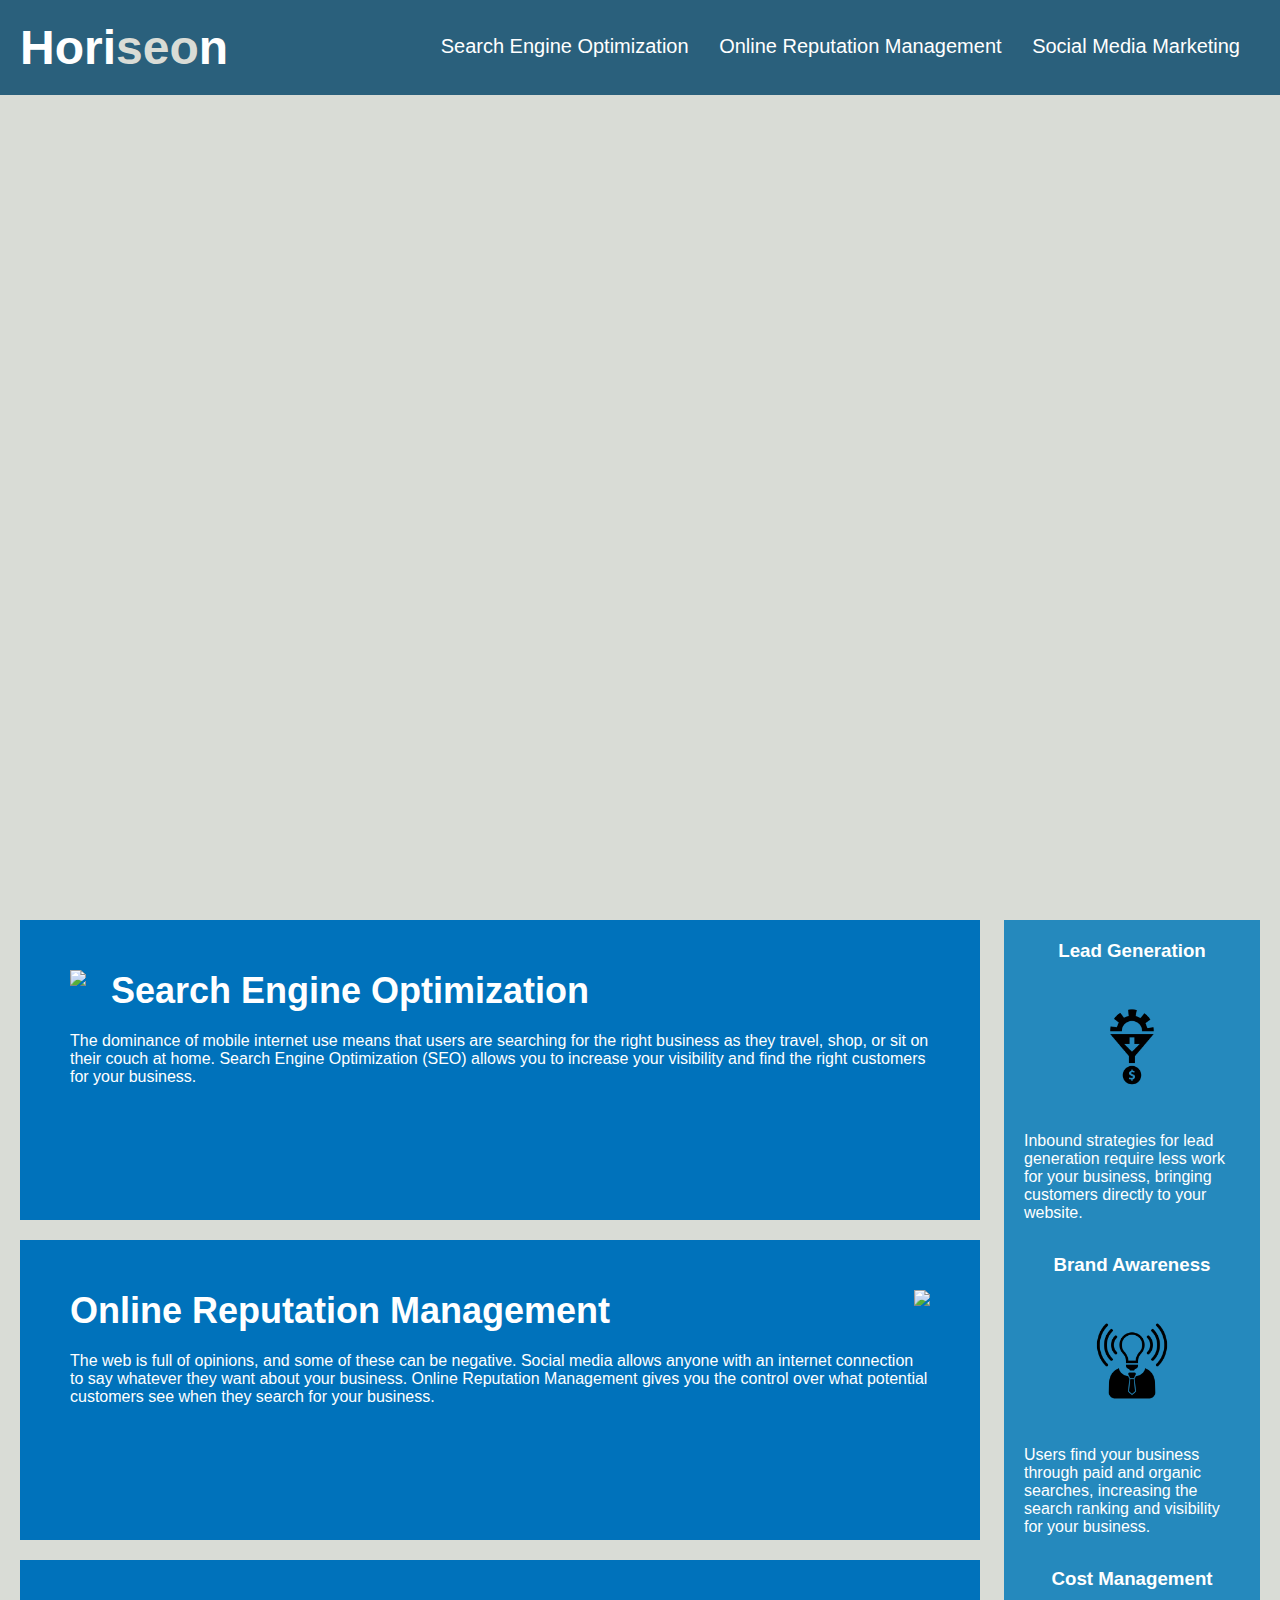
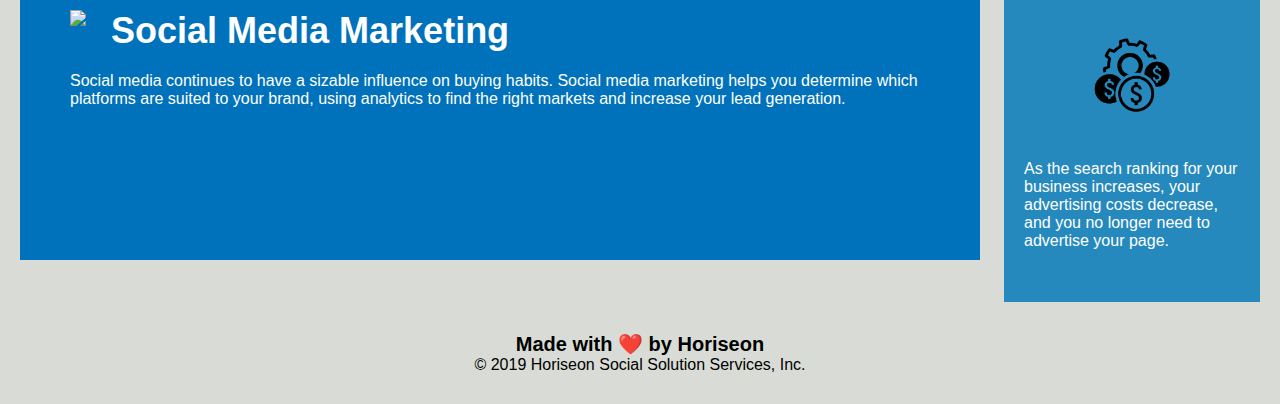
==== Develop/index.html @ d3ccd451 "<Fixed title, added semantic elements for header/footer, fixed link in header>" ====
<!DOCTYPE html>
<html lang="en-us">

<head>
    <meta charset="UTF-8" />
    <link rel="stylesheet" href="./assets/css/style.css">
    <title>Horiseon Social Solution Services</title>
</head>

<body>
    <header>
        <h1>Hori<span class="seo">seo</span>n</h1>
        <div>
            <ul>
                <li>
                    <a href="#search-engine-optimization">Search Engine Optimization</a>
                </li>
                <li>
                    <a href="#online-reputation-management">Online Reputation Management</a>
                </li>
                <li>
                    <a href="#social-media-marketing">Social Media Marketing</a>
                </li>
            </ul>
        </div>
    </header>
    <div class="hero"></div>
    <div class="content">
        <div id="search-engine-optimization" class="search-engine-optimization">
            <img src="./assets/images/search-engine-optimization.jpg" class="float-left" />
            <h2>Search Engine Optimization</h2>
            <p>
                The dominance of mobile internet use means that users are searching for the right business as they travel, shop, or sit on their couch at home. Search Engine Optimization (SEO) allows you to increase your visibility and find the right customers for your business.
            </p>
        </div>
        <div id="online-reputation-management" class="online-reputation-management">
            <img src="./assets/images/online-reputation-management.jpg" class="float-right" />
            <h2>Online Reputation Management</h2>
            <p>
                The web is full of opinions, and some of these can be negative. Social media allows anyone with an internet connection to say whatever they want about your business. Online Reputation Management gives you the control over what potential customers see when they search for your business.
            </p>
        </div>
        <div id="social-media-marketing" class="social-media-marketing">
            <img src="./assets/images/social-media-marketing.jpg" class="float-left" />
            <h2>Social Media Marketing</h2>
            <p>
                Social media continues to have a sizable influence on buying habits. Social media marketing helps you determine which platforms are suited to your brand, using analytics to find the right markets and increase your lead generation.
            </p>
        </div>
    </div>
    <div class="benefits">
        <div class="benefit-lead">
            <h3>Lead Generation</h3>
            <img src="./assets/images/lead-generation.png" />
            <p>
                Inbound strategies for lead generation require less work for your business, bringing customers directly to your website.
            </p>
        </div>
        <div class="benefit-brand">
            <h3>Brand Awareness</h3>
            <img src="./assets/images/brand-awareness.png" />
            <p>
                Users find your business through paid and organic searches, increasing the search ranking and visibility for your business.
            </p>
        </div>
        <div class="benefit-cost">
            <h3>Cost Management</h3>
            <img src="./assets/images/cost-management.png"></img>
            <p>
                As the search ranking for your business increases, your advertising costs decrease, and you no longer need to advertise your page.
            </p>
        </div>
    </div>
    <footer>
        <h2>Made with ❤️️ by Horiseon</h2>
        <p>
            &copy; 2019 Horiseon Social Solution Services, Inc.
        </p>
    </footer>
</body>

</html>
---- Develop/assets/css/style.css ----
* {
    box-sizing: border-box;
    padding: 0;
    margin: 0;
}

body {
    background-color: #d9dcd6;
}

header {
    padding: 20px;
    font-family: 'Trebuchet MS', 'Lucida Sans Unicode', 'Lucida Grande', 'Lucida Sans', Arial, sans-serif;
    background-color: #2a607c;
    color: #ffffff;
}

header h1 {
    display: inline-block;
    font-size: 48px;
}

header h1 .seo {
    color: #d9dcd6;
}

header div {
    padding-top: 15px;
    margin-right: 20px;
    float: right;
    font-family: 'Gill Sans', 'Gill Sans MT', Calibri, 'Trebuchet MS', sans-serif;
    font-size: 20px;
}

header div ul {
    list-style-type: none;
}

header div ul li {
    display: inline-block;
    margin-left: 25px;
}

a {
    color: #ffffff;
    text-decoration: none;
}

p {
    font-size: 16px;
}

.hero {
    height: 800px;
    width: 100%;
    margin-bottom: 25px;
    background-image: url("../images/digital-marketing-meeting.jpg");
    background-size: cover;
    background-position: center;
}

.float-left {
    float: left;
    margin-right: 25px;
}

.float-right {
    float: right;
    margin-left: 25px;
}

.content {
    width: 75%;
    display: inline-block;
    margin-left: 20px;
}

.benefits {
    margin-right: 20px;
    padding: 20px;
    clear: both;
    float: right;
    width: 20%;
    height: 100%;
    font-family: 'Gill Sans', 'Gill Sans MT', Calibri, 'Trebuchet MS', sans-serif;
    background-color: #2589bd;
}

.benefit-lead {
    margin-bottom: 32px;
    color: #ffffff;
}

.benefit-brand {
    margin-bottom: 32px;
    color: #ffffff;
}

.benefit-cost {
    margin-bottom: 32px;
    color: #ffffff;
}

.benefit-lead h3 {
    margin-bottom: 10px;
    text-align: center;
}

.benefit-brand h3 {
    margin-bottom: 10px;
    text-align: center;
}

.benefit-cost h3 {
    margin-bottom: 10px;
    text-align: center;
}

.benefit-lead img {
    display: block;
    margin: 10px auto;
    max-width: 150px;
}

.benefit-brand img {
    display: block;
    margin: 10px auto;
    max-width: 150px;
}

.benefit-cost img {
    display: block;
    margin: 10px auto;
    max-width: 150px;
}

.search-engine-optimization {
    margin-bottom: 20px;
    padding: 50px;
    height: 300px;
    font-family: 'Gill Sans', 'Gill Sans MT', Calibri, 'Trebuchet MS', sans-serif;
    background-color: #0072bb;
    color: #ffffff;
}

.online-reputation-management {
    margin-bottom: 20px;
    padding: 50px;
    height: 300px;
    font-family: 'Gill Sans', 'Gill Sans MT', Calibri, 'Trebuchet MS', sans-serif;
    background-color: #0072bb;
    color: #ffffff;
}

.social-media-marketing {
    margin-bottom: 20px;
    padding: 50px;
    height: 300px;
    font-family: 'Gill Sans', 'Gill Sans MT', Calibri, 'Trebuchet MS', sans-serif;
    background-color: #0072bb;
    color: #ffffff;
}

.search-engine-optimization img {
    max-height: 200px;
}

.online-reputation-management img {
    max-height: 200px;
}

.social-media-marketing img {
    max-height: 200px;
}

.search-engine-optimization h2 {
    margin-bottom: 20px;
    font-size: 36px;
}

.online-reputation-management h2 {
    margin-bottom: 20px;
    font-size: 36px;
}

.social-media-marketing h2 {
    margin-bottom: 20px;
    font-size: 36px;
}

footer {
    padding: 30px;
    clear: both;
    font-family: 'Trebuchet MS', 'Lucida Sans Unicode', 'Lucida Grande', 'Lucida Sans', Arial, sans-serif;
    text-align: center;
}

footer h2 {
    font-size: 20px;
}
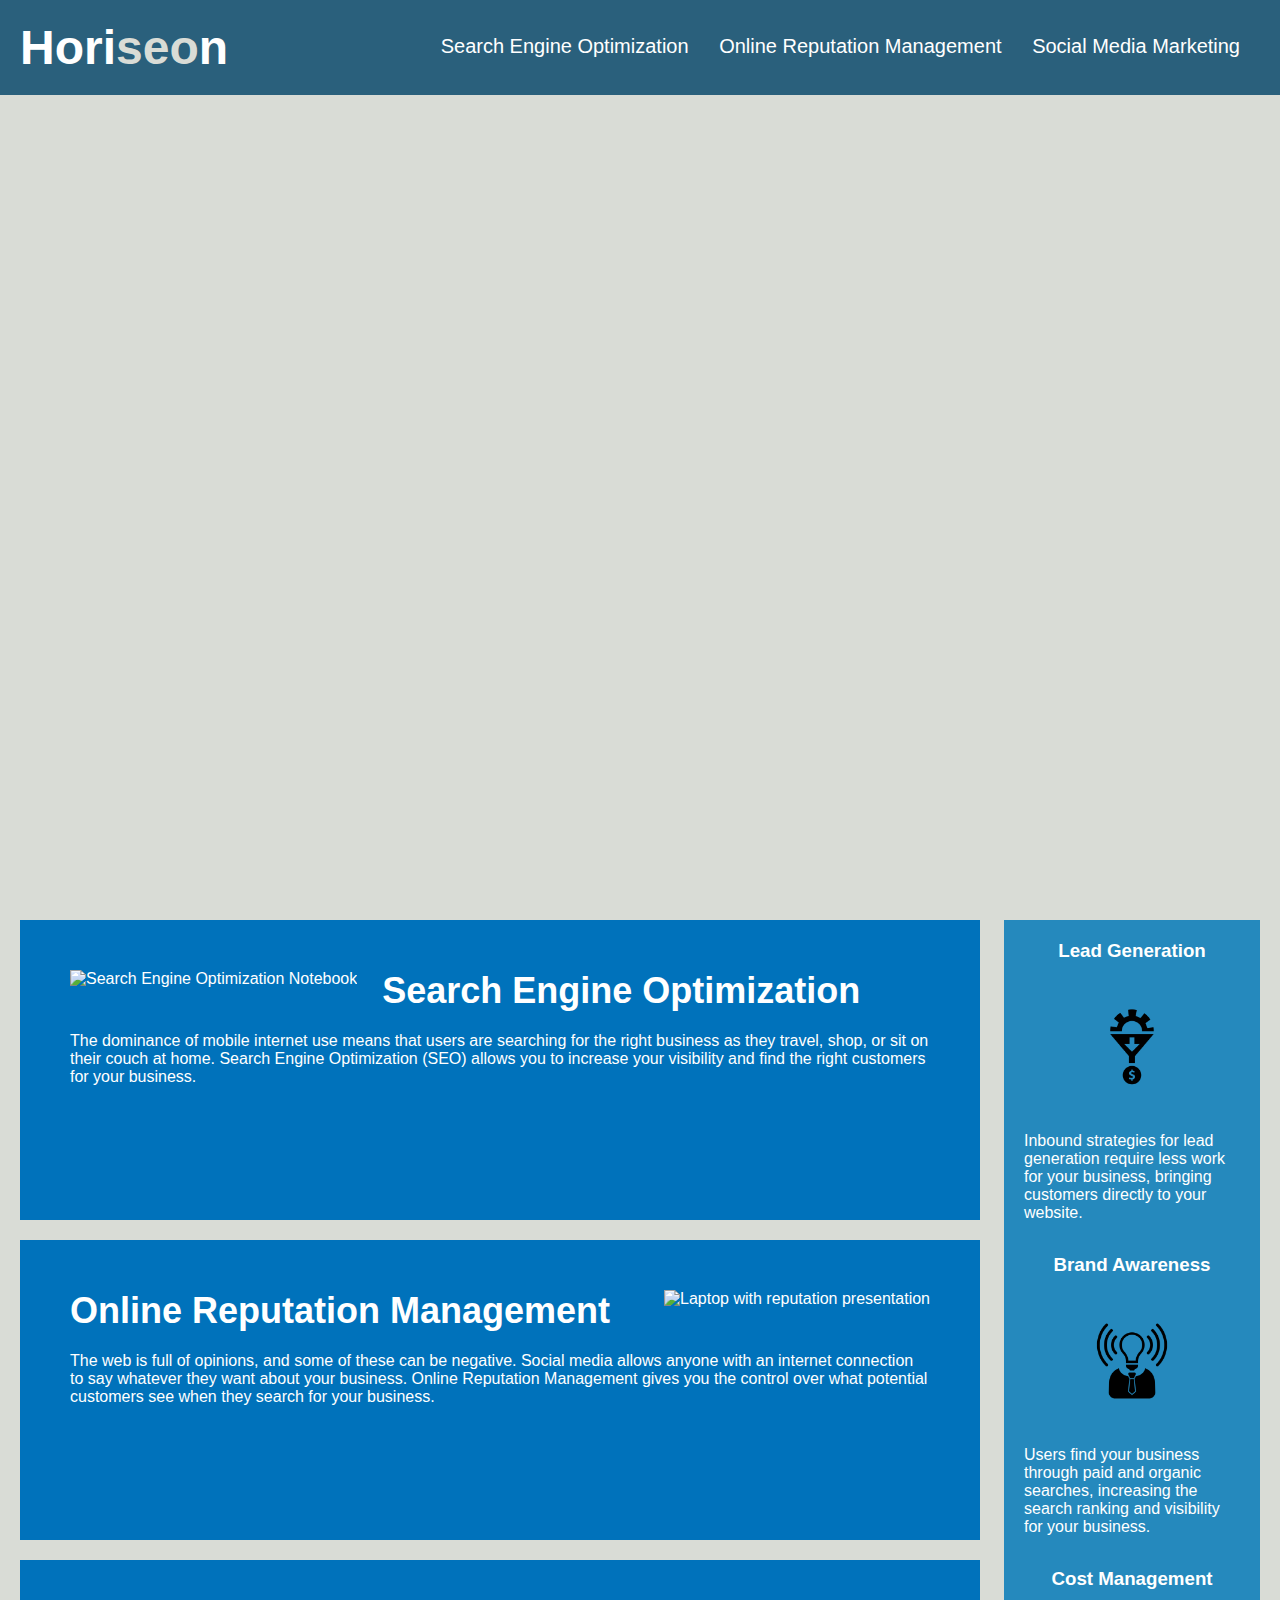
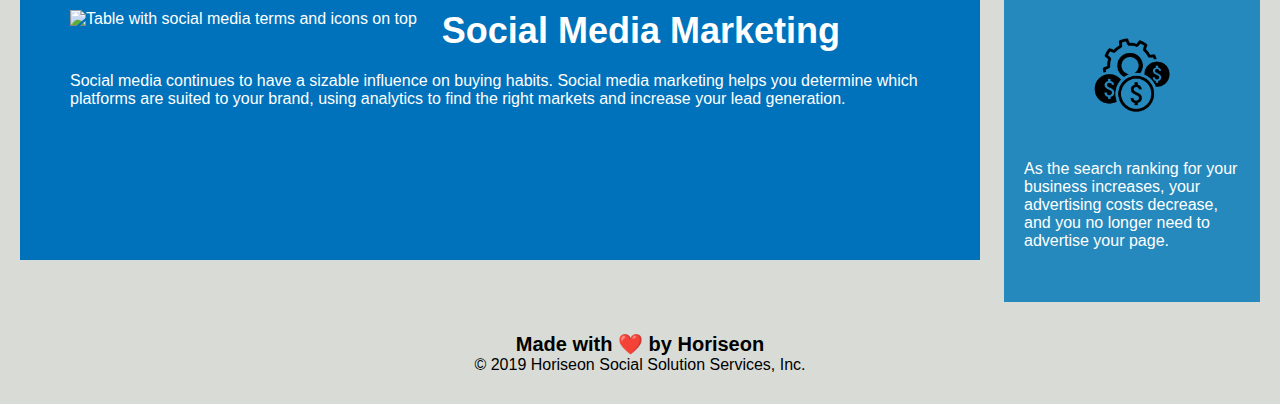
==== commit 681f6e8a: "<Added alt text for images, fixed image tag in cost management section>" ====
--- a/Develop/index.html
+++ b/Develop/index.html
@@ -24,53 +24,53 @@
             </ul>
         </div>
     </header>
-    <div class="hero"></div>
-    <div class="content">
+    <section class="hero"></section>
+    <section class="content">
         <div id="search-engine-optimization" class="search-engine-optimization">
-            <img src="./assets/images/search-engine-optimization.jpg" class="float-left" />
+            <img src="./assets/images/search-engine-optimization.jpg" alt="Search Engine Optimization Notebook" class="float-left" />
             <h2>Search Engine Optimization</h2>
             <p>
                 The dominance of mobile internet use means that users are searching for the right business as they travel, shop, or sit on their couch at home. Search Engine Optimization (SEO) allows you to increase your visibility and find the right customers for your business.
             </p>
         </div>
         <div id="online-reputation-management" class="online-reputation-management">
-            <img src="./assets/images/online-reputation-management.jpg" class="float-right" />
+            <img src="./assets/images/online-reputation-management.jpg" alt="Laptop with reputation presentation" class="float-right" />
             <h2>Online Reputation Management</h2>
             <p>
                 The web is full of opinions, and some of these can be negative. Social media allows anyone with an internet connection to say whatever they want about your business. Online Reputation Management gives you the control over what potential customers see when they search for your business.
             </p>
         </div>
         <div id="social-media-marketing" class="social-media-marketing">
-            <img src="./assets/images/social-media-marketing.jpg" class="float-left" />
+            <img src="./assets/images/social-media-marketing.jpg" alt="Table with social media terms and icons on top"class="float-left" />
             <h2>Social Media Marketing</h2>
             <p>
                 Social media continues to have a sizable influence on buying habits. Social media marketing helps you determine which platforms are suited to your brand, using analytics to find the right markets and increase your lead generation.
             </p>
         </div>
-    </div>
-    <div class="benefits">
+    </section>
+    <section class="benefits">
         <div class="benefit-lead">
             <h3>Lead Generation</h3>
-            <img src="./assets/images/lead-generation.png" />
+            <img src="./assets/images/lead-generation.png" alt="Gear to money funnel" />
             <p>
                 Inbound strategies for lead generation require less work for your business, bringing customers directly to your website.
             </p>
         </div>
         <div class="benefit-brand">
             <h3>Brand Awareness</h3>
-            <img src="./assets/images/brand-awareness.png" />
+            <img src="./assets/images/brand-awareness.png" alt="Brand awareness lightbulb"/>
             <p>
                 Users find your business through paid and organic searches, increasing the search ranking and visibility for your business.
             </p>
         </div>
         <div class="benefit-cost">
             <h3>Cost Management</h3>
-            <img src="./assets/images/cost-management.png"></img>
+            <img src="./assets/images/cost-management.png" alt="Cost management coins and gears">
             <p>
                 As the search ranking for your business increases, your advertising costs decrease, and you no longer need to advertise your page.
             </p>
         </div>
-    </div>
+    </section>
     <footer>
         <h2>Made with ❤️️ by Horiseon</h2>
         <p>
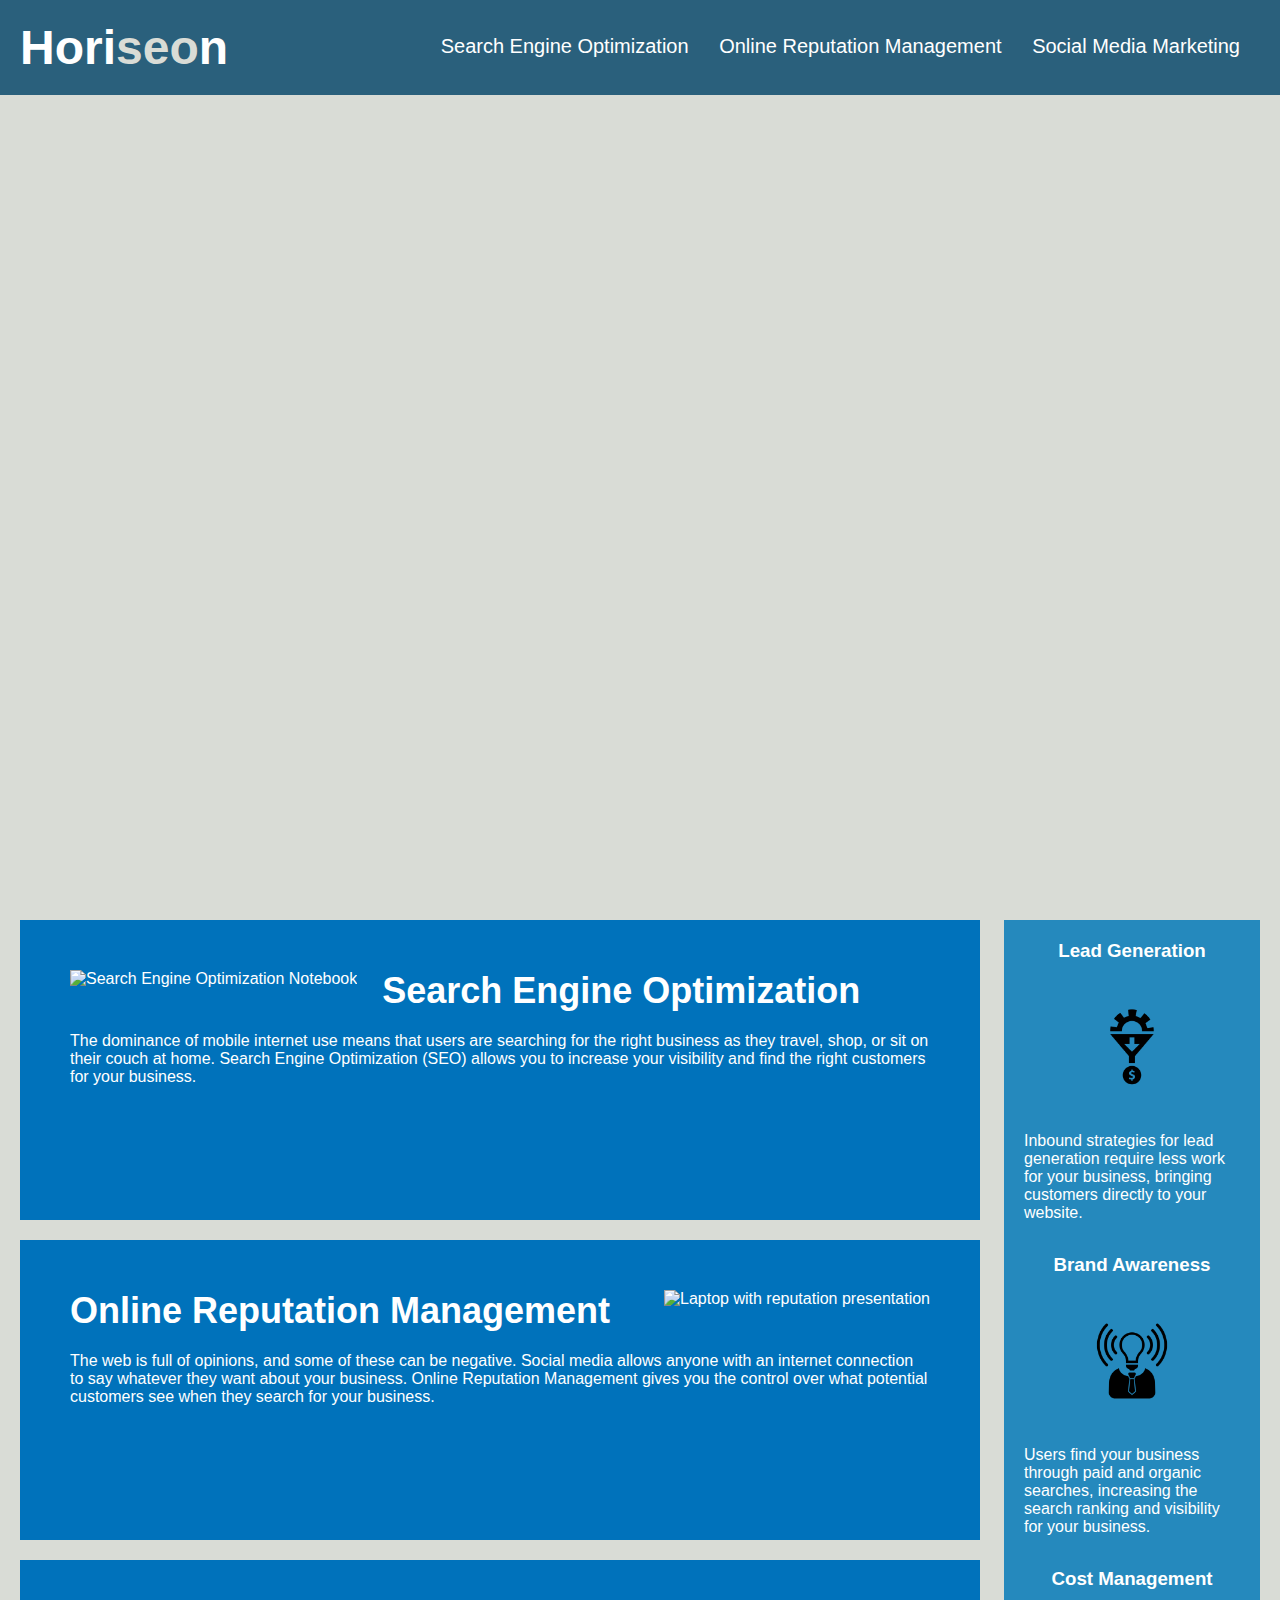
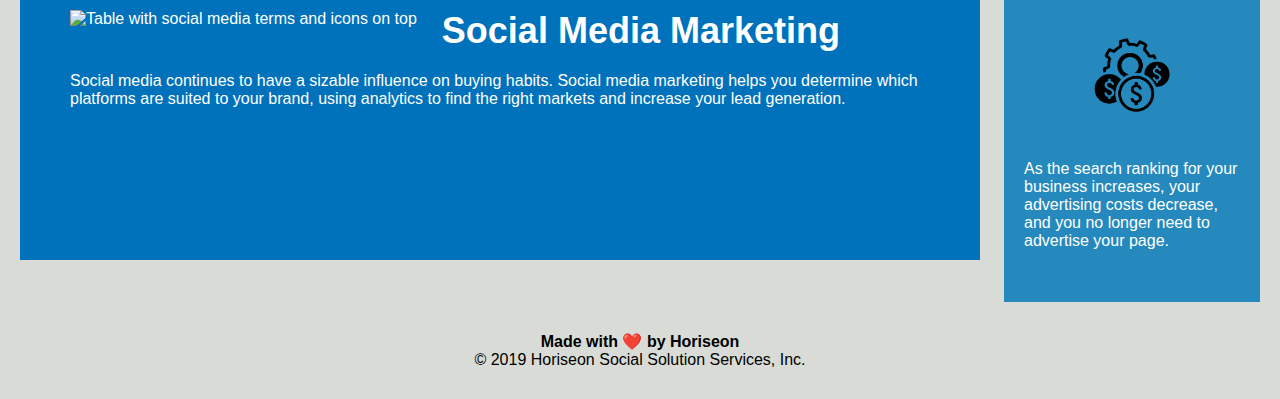
==== commit 9c3ef3be: "<Adjust heading elements, updated README.md file>" ====
--- a/Develop/index.html
+++ b/Develop/index.html
@@ -72,7 +72,7 @@
         </div>
     </section>
     <footer>
-        <h2>Made with ❤️️ by Horiseon</h2>
+        <h4>Made with ❤️️ by Horiseon</h4>
         <p>
             &copy; 2019 Horiseon Social Solution Services, Inc.
         </p>
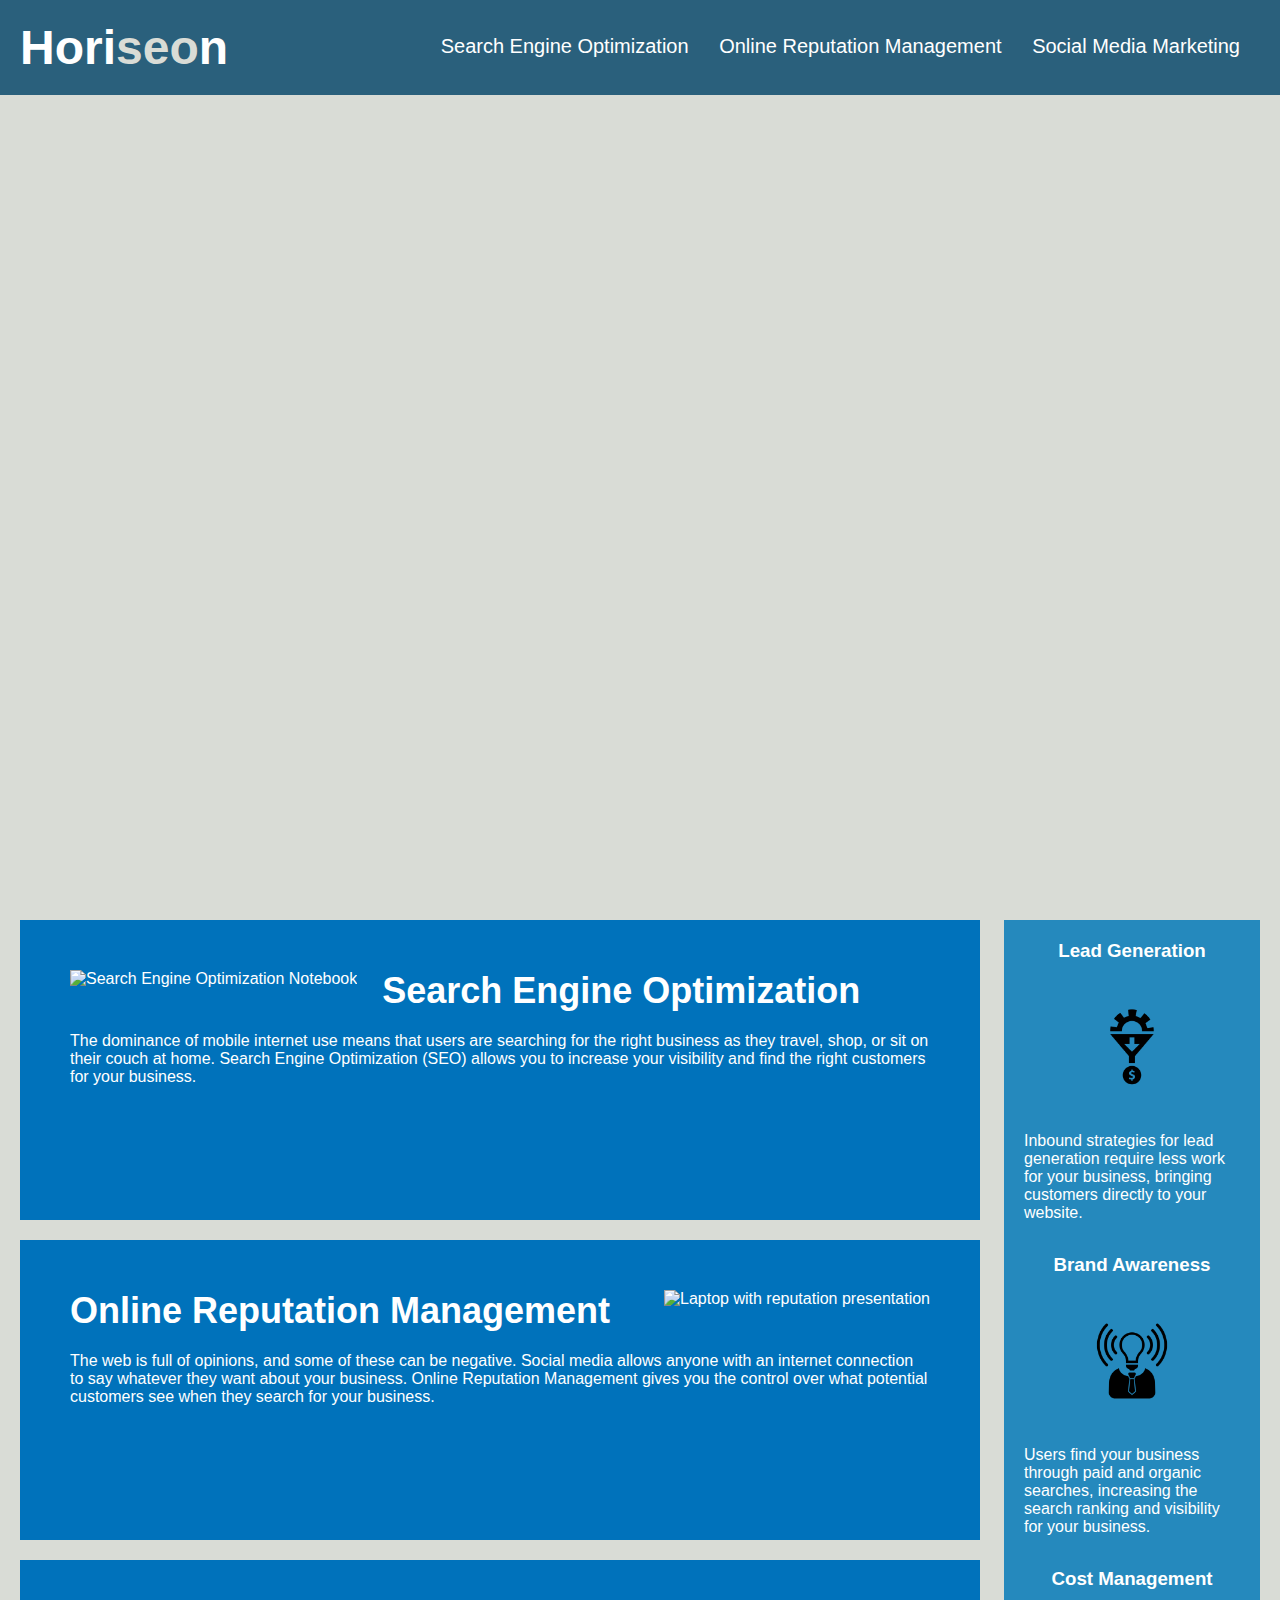
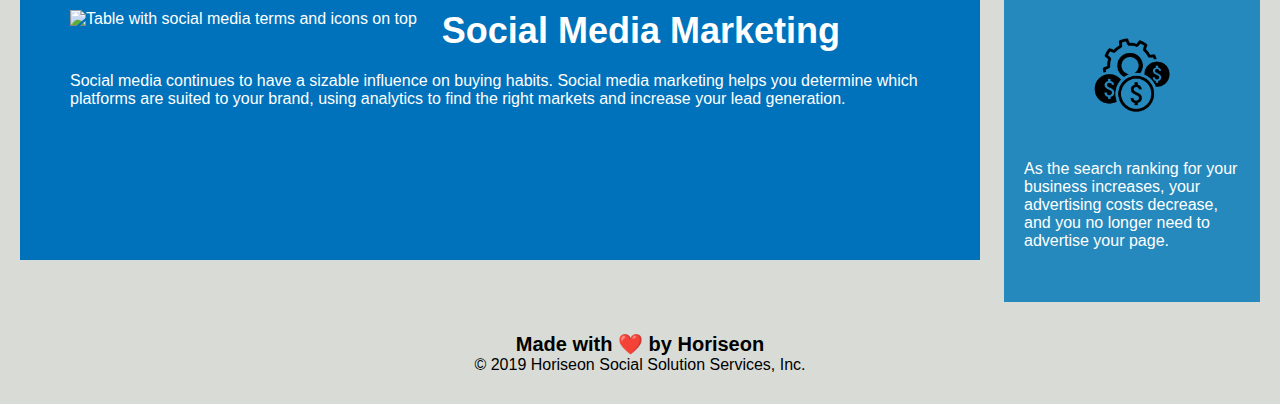
==== commit 62bc2400: "<Reduce CSS elements for main-content section>" ====
--- a/Develop/index.html
+++ b/Develop/index.html
@@ -26,50 +26,50 @@
     </header>
     <section class="hero"></section>
     <section class="content">
-        <div id="search-engine-optimization" class="search-engine-optimization">
+        <article id="search-engine-optimization" class="main-content">
             <img src="./assets/images/search-engine-optimization.jpg" alt="Search Engine Optimization Notebook" class="float-left" />
             <h2>Search Engine Optimization</h2>
             <p>
                 The dominance of mobile internet use means that users are searching for the right business as they travel, shop, or sit on their couch at home. Search Engine Optimization (SEO) allows you to increase your visibility and find the right customers for your business.
             </p>
-        </div>
-        <div id="online-reputation-management" class="online-reputation-management">
+        </article>
+        <article id="online-reputation-management" class="main-content">
             <img src="./assets/images/online-reputation-management.jpg" alt="Laptop with reputation presentation" class="float-right" />
             <h2>Online Reputation Management</h2>
             <p>
                 The web is full of opinions, and some of these can be negative. Social media allows anyone with an internet connection to say whatever they want about your business. Online Reputation Management gives you the control over what potential customers see when they search for your business.
             </p>
-        </div>
-        <div id="social-media-marketing" class="social-media-marketing">
+        </article>
+        <article id="social-media-marketing" class="main-content">
             <img src="./assets/images/social-media-marketing.jpg" alt="Table with social media terms and icons on top"class="float-left" />
             <h2>Social Media Marketing</h2>
             <p>
                 Social media continues to have a sizable influence on buying habits. Social media marketing helps you determine which platforms are suited to your brand, using analytics to find the right markets and increase your lead generation.
             </p>
-        </div>
+        </article>
     </section>
     <section class="benefits">
-        <div class="benefit-lead">
+        <article class="benefit-content">
             <h3>Lead Generation</h3>
             <img src="./assets/images/lead-generation.png" alt="Gear to money funnel" />
             <p>
                 Inbound strategies for lead generation require less work for your business, bringing customers directly to your website.
             </p>
-        </div>
-        <div class="benefit-brand">
+        </article>
+        <article class="benefit-content">
             <h3>Brand Awareness</h3>
             <img src="./assets/images/brand-awareness.png" alt="Brand awareness lightbulb"/>
             <p>
                 Users find your business through paid and organic searches, increasing the search ranking and visibility for your business.
             </p>
-        </div>
-        <div class="benefit-cost">
+        </article>
+        <article class="benefit-content">
             <h3>Cost Management</h3>
             <img src="./assets/images/cost-management.png" alt="Cost management coins and gears">
             <p>
                 As the search ranking for your business increases, your advertising costs decrease, and you no longer need to advertise your page.
             </p>
-        </div>
+        </article>
     </section>
     <footer>
         <h4>Made with ❤️️ by Horiseon</h4>
--- a/Develop/assets/css/style.css
+++ b/Develop/assets/css/style.css
@@ -86,55 +86,23 @@
     background-color: #2589bd;
 }
 
-.benefit-lead {
+.benefit-content {
     margin-bottom: 32px;
     color: #ffffff;
 }
 
-.benefit-brand {
-    margin-bottom: 32px;
-    color: #ffffff;
-}
-
-.benefit-cost {
-    margin-bottom: 32px;
-    color: #ffffff;
-}
-
-.benefit-lead h3 {
+.benefit-content h3 {
     margin-bottom: 10px;
     text-align: center;
 }
 
-.benefit-brand h3 {
-    margin-bottom: 10px;
-    text-align: center;
-}
-
-.benefit-cost h3 {
-    margin-bottom: 10px;
-    text-align: center;
-}
-
-.benefit-lead img {
+.benefit-content img {
     display: block;
     margin: 10px auto;
     max-width: 150px;
 }
 
-.benefit-brand img {
-    display: block;
-    margin: 10px auto;
-    max-width: 150px;
-}
-
-.benefit-cost img {
-    display: block;
-    margin: 10px auto;
-    max-width: 150px;
-}
-
-.search-engine-optimization {
+.main-content {
     margin-bottom: 20px;
     padding: 50px;
     height: 300px;
@@ -143,47 +111,11 @@
     color: #ffffff;
 }
 
-.online-reputation-management {
-    margin-bottom: 20px;
-    padding: 50px;
-    height: 300px;
-    font-family: 'Gill Sans', 'Gill Sans MT', Calibri, 'Trebuchet MS', sans-serif;
-    background-color: #0072bb;
-    color: #ffffff;
-}
-
-.social-media-marketing {
-    margin-bottom: 20px;
-    padding: 50px;
-    height: 300px;
-    font-family: 'Gill Sans', 'Gill Sans MT', Calibri, 'Trebuchet MS', sans-serif;
-    background-color: #0072bb;
-    color: #ffffff;
-}
-
-.search-engine-optimization img {
+.main-content img {
     max-height: 200px;
 }
 
-.online-reputation-management img {
-    max-height: 200px;
-}
-
-.social-media-marketing img {
-    max-height: 200px;
-}
-
-.search-engine-optimization h2 {
-    margin-bottom: 20px;
-    font-size: 36px;
-}
-
-.online-reputation-management h2 {
-    margin-bottom: 20px;
-    font-size: 36px;
-}
-
-.social-media-marketing h2 {
+.main-content h2 {
     margin-bottom: 20px;
     font-size: 36px;
 }
@@ -195,6 +127,6 @@
     text-align: center;
 }
 
-footer h2 {
+footer h4 {
     font-size: 20px;
 }
